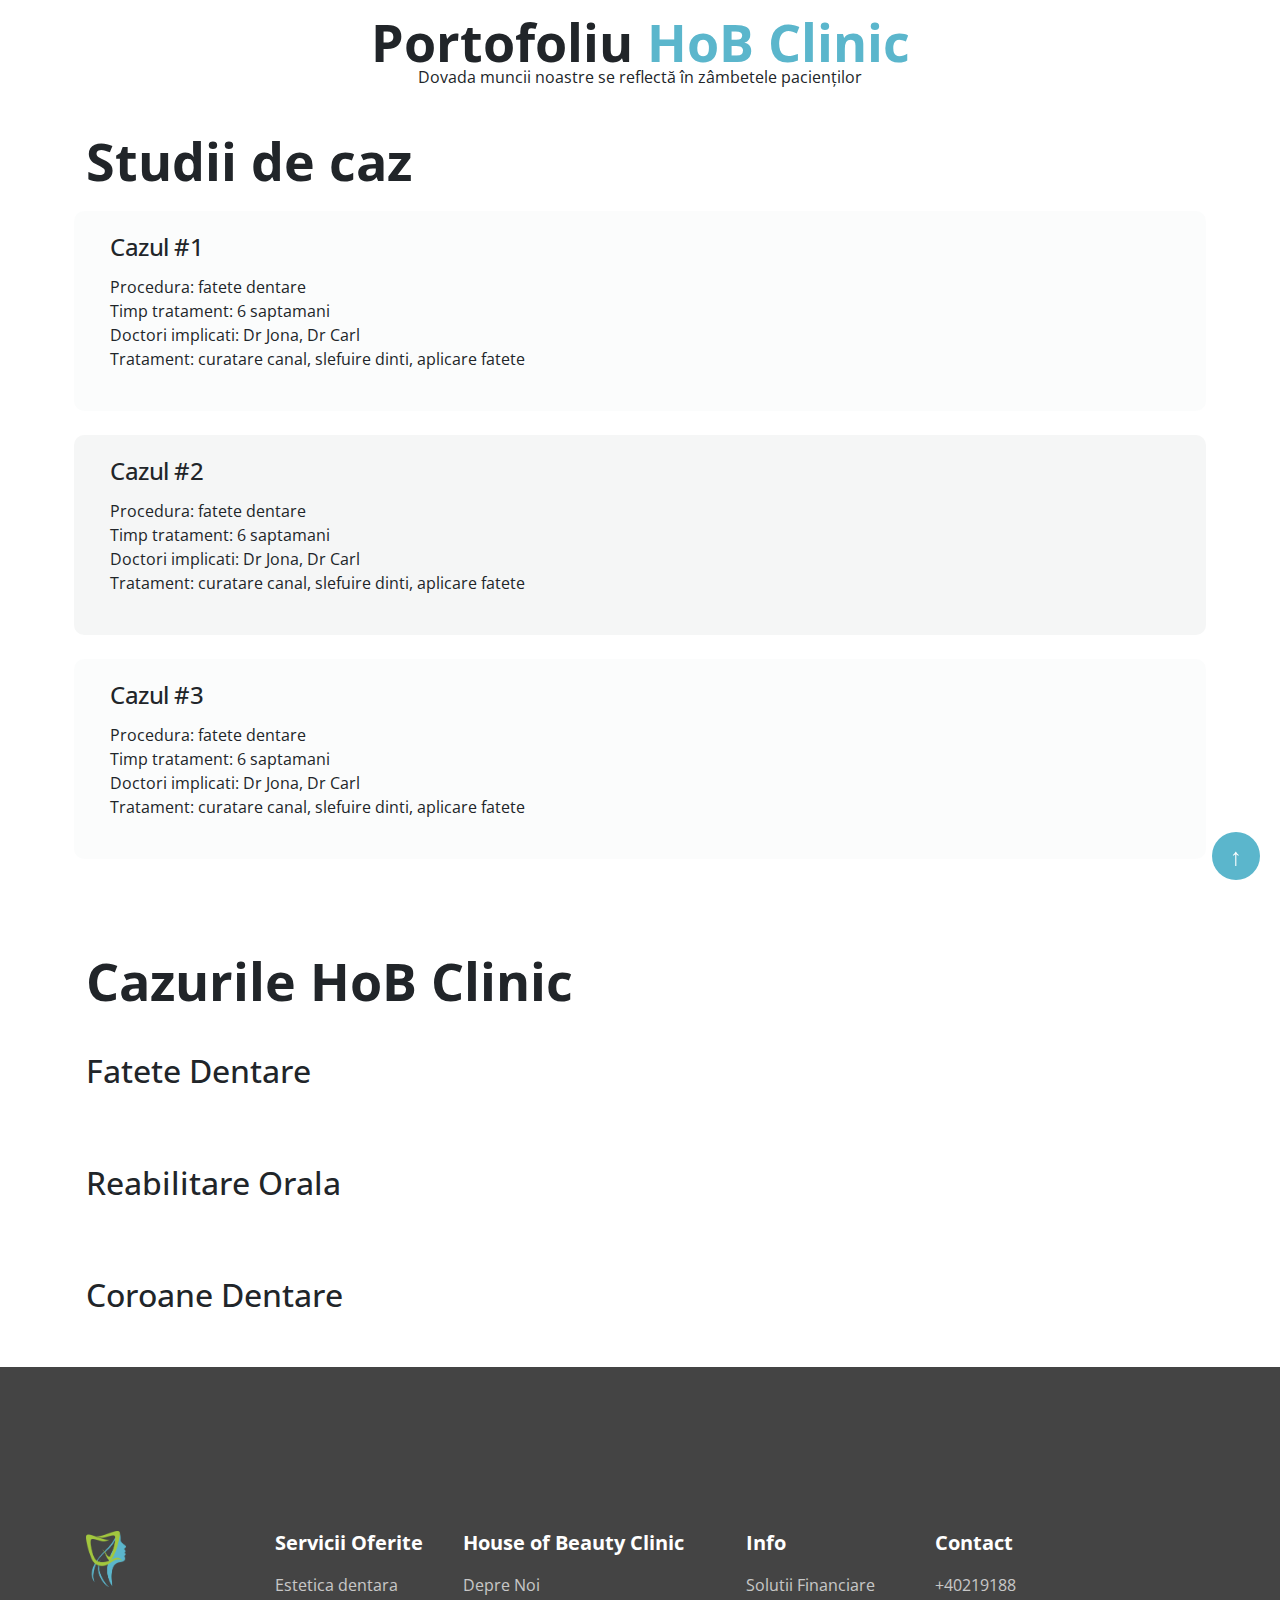
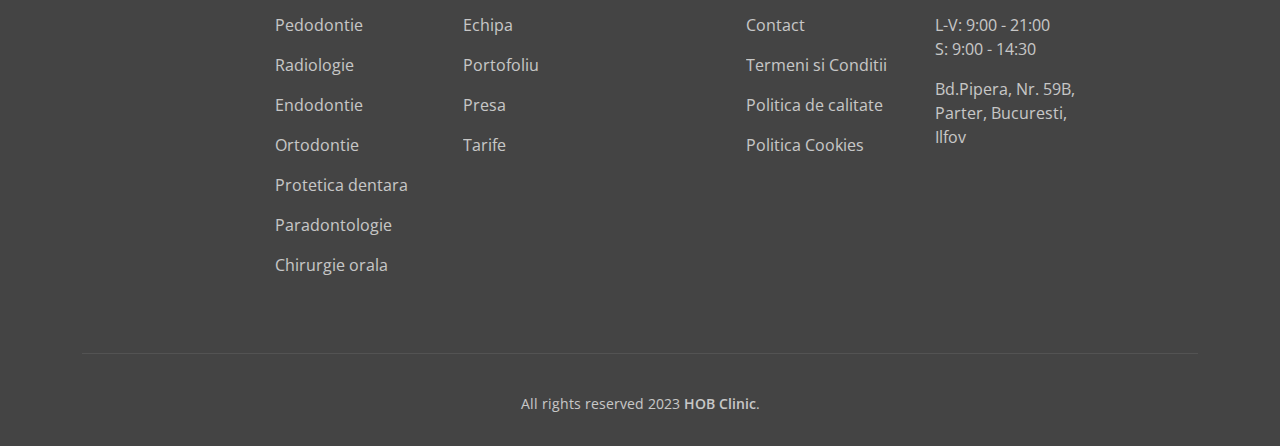
==== cazuri.html @ 9986ab0f "Initial code" ====
<!doctype html>
<html lang="en">

<head>
  <!-- Required meta tags -->
  <meta charset="utf-8">
  <meta name="viewport" content="width=device-width, initial-scale=1">
  <meta name="description" content="">
  <meta property="og:title" content="">
  <meta property="og:type" content="">
  <meta property="og:url" content="">
  <meta property="og:image" content="">
  <meta name="theme-color" content="#0C0C12">

  <link rel="icon" type="image/x-icon" href="./assets/images/favicon.svg">

  <!-- Bootstrap CSS start -->
  <link rel="stylesheet" href="assets/css/bootstrap.min.css">
  <link rel="stylesheet" href="assets/css/slick.css">
  <link rel="stylesheet" href="assets/css/aos.css">
  <!-- Bootstrap CSS end -->

  <!-- plugin CSS start -->
  <link rel="stylesheet" href="https://cdnjs.cloudflare.com/ajax/libs/font-awesome/6.2.1/css/all.min.css"
    integrity="sha512-MV7K8+y+gLIBoVD59lQIYicR65iaqukzvf/nwasF0nqhPay5w/9lJmVM2hMDcnK1OnMGCdVK+iQrJ7lzPJQd1w=="
    crossorigin="anonymous" referrerpolicy="no-referrer" />
  <!-- plugin CSS end -->

  <!-- BS SELECT -->
  <link rel="stylesheet" href="https://cdn.jsdelivr.net/npm/bootstrap-select@1.13.14/dist/css/bootstrap-select.min.css">
  <!-- BS SELECT END -->

  <!-- custom CSS start -->
  <link rel="stylesheet" href="assets/css/style.css">
  <link rel="stylesheet" href="assets/css/responsive.css">
  <!-- custom CSS end -->

  <!-- GOOFLE FONTS START -->
  <link rel="preconnect" href="https://fonts.googleapis.com">
  <link rel="preconnect" href="https://fonts.gstatic.com" crossorigin>
  <link href="https://fonts.googleapis.com/css2?family=Inter:wght@100;200;300;400;500;600;700;800&display=swap" rel="stylesheet">
  <!-- GOOGLE FONTS END -->

  <title>Home - Page</title>
</head>

<body>

  <!-- hero section @S -->

  <!-- hero section @S -->

  <!-- custom bg @S -->
  <div class="">
    <section class="hero-section-2">



    </section>

    <div class="container">
      <div class="row">
        <div class="col-lg-12 col-md-12 text-center mt-3">
          <h2 class="inner-service-title">Portofoliu <span class="accent-hob">HoB Clinic</span></h2>
          <p>Dovada muncii noastre se reflectă în zâmbetele pacienților</p>
        </div>
      </div>
    </div>

  <section class=" p-4">
    <div class="container px-md-3">

      <div class="row mt-md-4 mt-3">
        <div class="col-md-12">
          <h2 class="inner-service-title">Studii de caz</h2>
        </div>
      </div>

      <div class="row mt-md-4 mt-3 p-4 alt-row-hob-1">
        <div class="col-md-12">
          <h5 class="small-sub-info">Cazul #1</h5>
          <ul class="mt-3">
            <li><span style="font-weight: 400;">Procedura: fatete dentare&nbsp; </span></li>
            <li><span style="font-weight: 400;">Timp tratament: 6 saptamani</span></li>
            <li><span style="font-weight: 400;">Doctori implicati: Dr Jona, Dr Carl</span></li>
            <li><span style="font-weight: 400;">Tratament: curatare canal, slefuire dinti, aplicare fatete&nbsp;</span></li>
          </ul>
        </div>
        <div class="col-md-12 col-12">
          <div class="case-slider" data-aos="fade-up-left" data-aos-duration="1000">
            <div class="slider-item">
              <div class="case-container p-2">
                <img src="https://elei.b-cdn.net/HOB/CAZURI/FATETE%20DENTARE/2/1-min.png" class="img-fluid rounded" alt="">
              </div>
            </div>
            <div class="slider-item">
              <div class="case-container p-2">
                <img src="https://elei.b-cdn.net/HOB/CAZURI/FATETE%20DENTARE/2/2-min.png" class="img-fluid rounded" alt="">
              </div>
            </div>
            <div class="slider-item">
              <div class="case-container p-2">
                <img src="https://elei.b-cdn.net/HOB/CAZURI/FATETE%20DENTARE/2/3-min.png" class="img-fluid rounded" alt="">
              </div>
            </div>
          </div>
        </div>
      </div>

      <div class="row mt-md-4 mt-3 alt-row-hob p-4">
        <div class="col-md-12">
          <h5 class="small-sub-info">Cazul #2</h5>
          <ul class="mt-3">
            <li><span style="font-weight: 400;">Procedura: fatete dentare&nbsp; </span></li>
            <li><span style="font-weight: 400;">Timp tratament: 6 saptamani</span></li>
            <li><span style="font-weight: 400;">Doctori implicati: Dr Jona, Dr Carl</span></li>
            <li><span style="font-weight: 400;">Tratament: curatare canal, slefuire dinti, aplicare fatete&nbsp;</span></li>
          </ul>
        </div>
        <div class="col-md-12 col-12">
          <div class="case-slider" data-aos="fade-up-left" data-aos-duration="1000">
            <div class="slider-item">
              <div class="case-container p-2">
                <img src="https://elei.b-cdn.net/HOB/CAZURI/FATETE%20DENTARE/1/1-min.png" class="img-fluid rounded" alt="">
              </div>
            </div>
            <div class="slider-item">
              <div class="case-container p-2">
                <img src="https://elei.b-cdn.net/HOB/CAZURI/FATETE%20DENTARE/1/2-min.png" class="img-fluid rounded" alt="">
              </div>
            </div>
            <div class="slider-item">
              <div class="case-container p-2">
                <img src="https://elei.b-cdn.net/HOB/CAZURI/FATETE%20DENTARE/1/3-min.png" class="img-fluid rounded" alt="">
              </div>
            </div>
          </div>
        </div>
      </div>

      <div class="row mt-md-4 mt-3 p-4 alt-row-hob-1">
        <div class="col-md-12">
          <h5 class="small-sub-info">Cazul #3</h5>
          <ul class="mt-3">
            <li><span style="font-weight: 400;">Procedura: fatete dentare&nbsp; </span></li>
            <li><span style="font-weight: 400;">Timp tratament: 6 saptamani</span></li>
            <li><span style="font-weight: 400;">Doctori implicati: Dr Jona, Dr Carl</span></li>
            <li><span style="font-weight: 400;">Tratament: curatare canal, slefuire dinti, aplicare fatete&nbsp;</span></li>
          </ul>
        </div>
        <div class="col-md-12 col-12">
          <div class="case-slider" data-aos="fade-up-left" data-aos-duration="1000">
            <div class="slider-item">
              <div class="case-container p-2">
                <img src="https://elei.b-cdn.net/HOB/CAZURI/FATETE%20DENTARE/3/1-min.png" class="img-fluid rounded" alt="">
              </div>
            </div>
            <div class="slider-item">
              <div class="case-container p-2">
                <img src="https://elei.b-cdn.net/HOB/CAZURI/FATETE%20DENTARE/3/2.jpeg" class="img-fluid rounded" alt="">
              </div>
            </div>
            <div class="slider-item">
              <div class="case-container p-2">
                <img src="https://elei.b-cdn.net/HOB/CAZURI/FATETE%20DENTARE/3/3.jpeg" class="img-fluid rounded" alt="">
              </div>
            </div>
          </div>
        </div>
      </div>

      <div class="row mt-md-5 mt-3">
        <div class="col-md-12 mt-md-5">
          <h2 class="inner-service-title">Cazurile HoB Clinic</h2>
        </div>
      </div>

      <div class="row mt-5">
        <div class="col-md-12 col-12">
          <h5 class="">Fatete Dentare</h5>
          <div class="case-slider mt-3" data-aos="fade-up-left" data-aos-duration="1000">
            <div class="slider-item">
              <div class="case-container p-2">
                <img src="https://elei.b-cdn.net/HOB/CAZURI/FATETE%20DENTARE/1/1-min.png" class="rounded img-fluid" alt="">
              </div>
            </div>
            <div class="slider-item">
              <div class="case-container p-2">
                <img src="https://elei.b-cdn.net/HOB/CAZURI/FATETE%20DENTARE/2/1-min.png" class="rounded img-fluid" alt="">
              </div>
            </div>
            <div class="slider-item">
              <div class="case-container p-2">
                <img src="https://elei.b-cdn.net/HOB/CAZURI/FATETE%20DENTARE/3/1-min.png" class="rounded img-fluid" alt="">
              </div>
            </div>
          </div>
        </div>
      </div>

      <div class="row mt-5">
        <div class="col-md-12 col-12">
          <h5 class="">Reabilitare Orala</h5>
          <div class="case-slider mt-3" data-aos="fade-up-left" data-aos-duration="1000">
            <div class="slider-item">
              <div class="case-container p-2">
                <img src="https://elei.b-cdn.net/HOB/CAZURI/REABILITARE%20ORALA/1-1.png" class="rounded img-fluid" alt="">
              </div>
            </div>
            <div class="slider-item">
              <div class="case-container p-2">
                <img src="https://elei.b-cdn.net/HOB/CAZURI/REABILITARE%20ORALA/1.png" class="rounded img-fluid" alt="">
              </div>
            </div>
            <div class="slider-item">
              <div class="case-container p-2">
                <img src="https://elei.b-cdn.net/HOB/CAZURI/REABILITARE%20ORALA/10.png" class="rounded img-fluid" alt="">
              </div>
            </div>
          </div>
        </div>
      </div>

      <div class="row mt-5">
        <div class="col-md-12 col-12">
          <h5 class="">Coroane Dentare</h5>
          <div class="case-slider mt-3" data-aos="fade-up-left" data-aos-duration="1000">
            <div class="slider-item">
              <div class="case-container p-2">
                <img src="https://www.hobclinic.ro/images/ktMyzKZj_1637935201.png" class="rounded img-fluid" alt="">
              </div>
            </div>
            <div class="slider-item">
              <div class="case-container p-2">
                <img src="https://www.hobclinic.ro/images/OIznVAci_1637935201.png" class="rounded img-fluid" alt="">
              </div>
            </div>
            <div class="slider-item">
              <div class="case-container p-2">
                <img src="https://www.hobclinic.ro/images/1PqKhR2W_1637935126.jpg" class="rounded img-fluid" alt="">
              </div>
            </div>
          </div>
        </div>
      </div>
    </div>
  </section>


  <!-- footer section @S -->
  <footer class="footer-section">
    <div class="container py-5 py-md-0">
      <div class="row p-md-1 p-3">
        <div class="col-md-2 col-12 mt-md-0 mt-2">
          <img src="./assets/images/logomob.png" alt="Logo" class="img-fluid d-none d-md-block" style="max-width:40px;">
        </div>
        <div class="col-md-2 mt-md-0 mt-3">
          <p class="footer-hob-menu-title">Servicii Oferite</p>
          <ul class="footer-hob-menu-list">
            <li>
                <a href="/est.html" class="footer-menu-item">Estetica dentara</a>
            </li>
            <li>
                <a href="/pedo.html" class="footer-menu-item">Pedodontie</a>
            </li>
            <li>
                <a href="/radio.html" class="footer-menu-item">Radiologie</a>
            </li>
            <li>
                <a href="/endo.html" class="footer-menu-item">Endodontie</a>
            </li>
            <li>
                <a href="/orto.html" class="footer-menu-item">Ortodontie</a>
            </li>
            <li>
                <a href="/prot.html" class="footer-menu-item">Protetica dentara</a>
            </li>
            <li>
                <a href="/para.html" class="footer-menu-item">Paradontologie</a>
            </li>
            <li>
                <a href="/serv1.html" class="footer-menu-item">Chirurgie orala</a>
            </li>
          </ul>
        </div>

        <div class="col-md-3 mt-md-0 mt-3">
          <p class="footer-hob-menu-title">House of Beauty Clinic</p>
          <ul class="footer-hob-menu-list">
            <li>
                <a href="#" class="footer-menu-item">Depre Noi</a>
            </li>
            <li>
                <a href="/echipa.html" class="footer-menu-item">Echipa</a>
            </li>
            <li>
                <a href="/cazuri.html" class="footer-menu-item">Portofoliu</a>
            </li>
            <li>
                <a href="#" class="footer-menu-item">Presa</a>
            </li>
            <li>
                <a href="/preturi.html" class="footer-menu-item">Tarife</a>
            </li>
          </ul>
        </div>

        <div class="col-md-2 mt-md-0 mt-3">
          <p class="footer-hob-menu-title">Info</p>
          <ul class="footer-hob-menu-list">
            <li>
                <a href="/solutii-financiare.html" class="footer-menu-item">Solutii Financiare</a>
            </li>
            <li>
                <a href="/contact.html" class="footer-menu-item">Contact</a>
            </li>
            <li>
                <a href="#" class="footer-menu-item">Termeni si Conditii</a>
            </li>
            <li>
                <a href="#" class="footer-menu-item">Politica de calitate</a>
            </li>
            <li>
                <a href="#" class="footer-menu-item">Politica Cookies</a>
            </li>
          </ul>
        </div>

        <div class="col-md-2 mt-md-0 mt-3">
          <p class="footer-hob-menu-title">Contact</p>
          <ul class="footer-hob-menu-list">
            <li>
                <a href="#" class="footer-menu-item">+40219188</a>
            </li>
            <li>
                <a href="#" class="footer-menu-item">L-V: 9:00 - 21:00<br> S: 9:00 - 14:30</a>
            </li>
            <li>
                <a href="#" class="footer-menu-item">Bd.Pipera, Nr. 59B, Parter, Bucuresti, Ilfov</a>
            </li>
          </ul>
        </div>

      </div>
      <div class="row">
        <div class="col-12">
          <div class="ftr-txt">
            <ul>
              <li><a href="#"><i class="fa-brands fa-facebook-f"></i></a></li>
              <li><a href="#"><i class="fa-brands fa-instagram"></i></a></li>
              <li><a href="#"><i class="fa-brands fa-youtube"></i></a></li>
              <li><a href="#"><i class="fa-brands fa-whatsapp"></i></a></li>
            </ul>
            <p>All rights reserved 2023 <a href="#">HOB Clinic</a>.</p>
          </div>
        </div>
      </div>
    </div>
  </footer>
  <!-- footer section @E -->

  <!-- back to top button @S -->
  <a href="#" id="back-to-top">&#8593;</a>
  <!-- back to top button @E -->


  <!-- Bootstrap Bundle with Popper JS start -->
  <script src="assets/js/bootstrap.bundle.min.js"></script>
  <script src="assets/js/jquery.min.js"></script>
  <script src="assets/js/custom.js"></script>
  <script src="assets/js/slick.min.js"></script>
  <script src="assets/js/config.js"></script>
  <script src="assets/js/aos.js"></script>
  <script src="assets/js/smooth-navigate.js"></script>
  <script src="assets/js/back-to-top.js"></script>
  <!-- Bootstrap Bundle with Popper JS end -->
  <script src="https://cdn.jsdelivr.net/npm/bootstrap-select@1.13.14/dist/js/bootstrap-select.min.js"></script>
  <script type="text/javascript">
    $('.lang-select').selectpicker();
  </script>
  <script>
    AOS.init();
  </script>

</body>

</html>
---- assets/css/style.css ----
@import url("https://fonts.googleapis.com/css2?family=Open+Sans:wght@400;500;600;700;800&display=swap");
* {
  padding: 0;
  margin: 0;
  outline: none;
  list-style-type: none;
  text-decoration: none;
  box-sizing: border-box;
}

ol,
ul,
h1,
h2,
h3,
h4,
h5,
h6,
a,
p,
i,
button,
strong,
u,
sub,
sup,
span,
textarea,
table tr td,
select,
input {
  padding: 0;
  margin: 0;
}

select:focus-within,
textarea:focus-within,
input:focus-within,
.form-control:focus-within,
button:focus-within {
  box-shadow: none !important;
}

a,
a:hover {
  color: #000;
  text-decoration: none;
}

ol,
ul {
  list-style-type: none;
  margin: 0;
  padding: 0;
}

.media {
  display: flex;
  align-items: flex-start;
}

.media-body {
  flex: 1;
}

hr {
  border: none;
  display: block;
  width: 100%;
  height: 1px;
}

h1,
h2 {
  font-size: 3.5rem;
  line-height: 130%;
}

h3,
h4 {
  font-size: 2.6rem;
  line-height: 120%;
}

h5,
h6 {
  font-size: 2rem;
  line-height: 120%;
}

p {
  font-size: 1rem;
  line-height: 120%;
}

body {
  background-color: #fff;
  font-family: "Open Sans", sans-serif;
  /* font-family: 'Inter', sans-serif; */
  overflow-x: hidden!important;
}

html {
    overflow-x: hidden!important;
}

/* header css start */
.custom-header {
  background: rgba(255, 255, 255, 0.7);
  box-shadow: 0 2px 12px 0 rgba(18, 18, 19, 0.2);
  border-radius: 50px;
  color: black!important;
  padding: 10px 45px;
}

.content-img-wrap img {
  border-radius: 10px!important;
}

.form-quick-sender {
  background-color: #fff;
  padding: 40px;
  box-shadow: 0px 0px 95px 0px rgba(0, 0, 0, 0.16);
}

.form-quick-sender input {
  border: 0px solid !important;
  border-radius: 0px!important;
  border-bottom: 2px solid #5BB6CC!important;
}

.header-section {
  margin-bottom: 2rem;
}
.header-section .navbar-brand img {
  mix-blend-mode: darken;
}
.header-section .navbar-nav .nav-item .nav-link {
  font-size: 0.9rem;
  font-weight: 400;
  color: black;
  line-height: 140%;
  margin: 0 0.2rem;
  transition: all linear 0.3s;
  text-transform: uppercase;
  text-shadow: 1px 2px 2px #ffffff;
}
.header-section .navbar-nav .nav-item .nav-link.active {
  font-weight: 600;
}
.header-section .d-flex {
  align-items: center;
}
/* .header-section .d-flex a {
  font-size: 0.88rem;
  font-weight: 700;
  color: #ffffff;
  line-height: 110%;
  background: #5bb6cc;
  display: inline-block;
  padding: 1rem 2rem;
  transition: all linear 0.3s;
  border-radius: 3rem;
  text-transform: uppercase;
  display: flex;
  align-items: center;
  justify-content: center;
}
.header-section .d-flex a i {
  margin-right: 0.5rem;
  font-size: 1.2rem;
}
.header-section .d-flex a:hover {
  background: #505050;
} */
.header-section .dropdown:hover .dropdown-menu {
  display: block;
}
.header-section .dropdown-menu {
  background-color: rgba(255, 255, 255, 0.9);
  border: 0;
  border-radius: 0 0.4rem 0.4rem;
  padding: 0;
  text-align: center;
}
.lang-select {
  width: auto!important;
}
.header-section .dropdown-menu .dropdown-item {
  font-size: 0.9rem;
  font-weight: 400;
  color: #535353;
  line-height: 140%;
  border-bottom: 1px solid #f1f9fb;
  padding: 0.6rem 1rem;
}
.header-section .dropdown-menu .dropdown-item:hover {
  background-color: #e9ecef;
  color: #212529;
}
.header-section .dropdown-menu .dropdown-item:last-child {
  border-bottom: 0;
}

/* header css end */
.pa-y4 {
  padding: 4rem 0;
}

.common-heading {
  text-align: center;
  margin-bottom: 3rem;
}
.common-heading h2 {
  font-size: 2.4rem;
  font-weight: 650;
  color: #505050;
  line-height: 140%;
}
.common-heading h5 {
  font-size: 2rem;
  font-weight: 400;
  color: #505050;
  line-height: 140%;
}

.common-button {
  font-size: 1rem;
  font-weight: 700;
  color: #ffffff;
  line-height: 110%;
  background: #99c644;
  display: inline-block;
  padding: 1rem 2rem;
  transition: all linear 0.3s;
  border-radius: 3rem;
  text-transform: uppercase;
}
.common-button:hover {
  background: #535353;
  color: #ffffff;
}

.common-button-two {
  font-size: 1rem;
  font-weight: 700;
  color: #ffffff;
  line-height: 110%;
  background: #5bb6cc;
  display: inline-block;
  padding: 1rem 2rem;
  transition: all linear 0.3s;
  border-radius: 3rem;
  text-transform: uppercase;
  padding-left: 2.5rem;
  padding-right: 2.5rem;
}
.common-button-two:hover {
  background: #535353;
  color: #ffffff;
}

h1,
h2,
h3,
h4,
h5,
h6 {
  line-height: 100% !important;
}

.more-bttn {
  margin-top: 2rem;
  text-align: center;
}

/* hero css start */
.hero-section {
  /* background-image: url("../images/hero-bg.png"); */
  /* background-image: url("../images/FullHdHobCover.webp"); */
  background-image: url("../images/fullhdgradient.webp");
  background-size: cover;
  background-position: center center;
  background-repeat: no-repeat;
  background-position: top center;
  /* background-size: 100% 100%; */

}

.hero-txt-wrap {
  padding: 3rem 0;
}
.hero-txt-wrap h3 {
  font-size: 2rem;
  font-weight: 600;
  color: #ffffff;
  line-height: 140%;
  margin-bottom: 0.8rem;
}
.hero-txt-wrap h1 {
  font-size: 2.225rem;
  font-weight: 800;
  color: #ffffff;
  line-height: 140%;
  text-transform: uppercase;
  margin-bottom: 1rem;
}
.hero-txt-wrap p {
  font-size: 1rem;
  font-weight: 500;
  color: #ffffff;
  line-height: 140%;
  /* width: 40%; */
}

.feature-box-wrap:hover {
  transform: scale(1.05);
}

.curved-box-wrap img:hover {
  transform: scale(1.05);
  cursor: pointer;
}

.hob-home-title {
  color: rgba(0,0,0,0.5);
-webkit-text-fill-color: #EFEFEF; /* Will override color (regardless of order) */
-webkit-text-stroke-width: 1px;
-webkit-text-stroke-color: rgba(0,0,0,0.5);
}

.footer-menu {
  background: rgba(255, 255, 255, 0.85);
  box-shadow: 0 2px 12px 0 rgba(18, 18, 19, 0.2);
  border-top-left-radius: 10px;
  border-top-right-radius: 10px;
  position: fixed;
  bottom: 0;
  padding: 20px 0px;
  width: 100%;
}

.footer-button {
  font-size: 12px!important;
  font-weight: 400;
  color: #ffffff;
  line-height: 110%;
  background: #5bb6cc;
  display: inline-block;
  padding: 10px 10px;
  transition: all linear 0.3s;
  border-radius: 3rem;
  text-transform: uppercase;
}

.footer-button:hover {
  background: #535353;
  color: #ffffff;
}

.hob-home-main {
  color: rgba(0,0,0,0.5);
-webkit-text-fill-color: white; /* Will override color (regardless of order) */
-webkit-text-stroke-width: 1px;
-webkit-text-stroke-color: rgba(0,0,0,0.5);
}

.hobmainhome {
  min-height:63vh;
  position: relative;
}

.feature-section {
  margin-top: 190px;
}

.footer-hob-menu-title {
  color: white;
  font-weight: 700;
  margin-bottom: 10px;
  font-size: 20px;
}

.footer-menu-item {
  display: block;
  padding: 8px 0;
  color: #fff;
  transition: opacity 200ms, transform 200ms;
  opacity: 0.7;
}

.footer-menu-item:hover {
  opacity: 1;
  transform: translateX(5px);
}


.hero-bottom-txt {
  padding: 2rem 3.5rem;
  background-color: rgba(255, 255, 255, 0.5);
  border-radius: 1rem 1rem 0 0;
  text-align: center;
  top: 60%;
  background: rgba( 255, 255, 255, 0.4 );
  /* box-shadow: 0 8px 32px 0 rgba( 31, 38, 135, 0.37 ); */
  backdrop-filter: blur( 4.5px );
  -webkit-backdrop-filter: blur( 4.5px );
  border-radius: 10px;
  border: 1px solid rgba( 255, 255, 255, 0.18 );
  position: absolute;
}

.hob-cert-home {
  margin-top: 15%;
}

.hero-bottom-txt h5 {
  font-size: 1.3rem;
  font-weight: 700;
  color: #505050;
  line-height: 140%;
  text-transform: uppercase;
  margin-bottom: 2rem;
  position: relative;
  display: inline-block;
  padding-bottom: 0.5rem;
}
.hero-bottom-txt h5:before {
  position: absolute;
  content: "";
  left: 25%;
  bottom: 0;
  width: 3rem;
  height: 1px;
  background-color: #505050;
}
.hero-bottom-txt .media {
  align-items: center;
  text-align: left;
}
.hero-bottom-txt .media i {
  font-size: 2rem;
  color: #505050;
  margin-right: 0.5rem;
}
.hero-bottom-txt .media p {
  font-size: 0.9rem;
  font-weight: 400;
  color: #3e3e3e;
  line-height: 140%;
}

.hero_btn {
  margin-top: 2rem;
}

.certified-box-wrap {
  padding: 3rem 0;
}

.certified-img {
  text-align: center;
}
.certified-img a {
  display: block;
}

.feature-box-wrap .feat-thumbnail img {
  display: block;
  width: 80%;
  margin: 0 auto;
  border-radius: 1rem;
  transition: all 300ms ease;
  border: 2px solid transparent;
}

.feature-box-wrap .feat-thumbnail img:hover{
  border: 2px solid #5BB6CC;
  border-radius: 35px;
}

.about-slider img {
  border-radius: 25px;
}

.feature-box-wrap .feat-txt {
  text-align: center;
  margin-top: -4rem;
}
.feature-box-wrap .feat-txt h5 {
  font-size: 1.2rem;
  font-weight: 700;
  color: #ffffff;
  line-height: 140%;
  margin-bottom: 1rem;
  text-transform: uppercase;
}
.feature-box-wrap .feat-txt a {
  background-color: #5bb6cc;
  padding-left: 3rem;
  padding-right: 3rem;
}
.feature-box-wrap .feat-txt a:hover {
  background-color: #505050;
}

.about-section .about-txt h2 {
  font-size: 2.4rem;
  font-weight: 700;
  color: #505050;
  line-height: 140%;
  margin-bottom: 1rem;
  text-transform: uppercase;
}
.about-section .about-txt h5 {
  font-size: 2rem;
  font-weight: 400;
  color: #505050;
  line-height: 140%;
}
.about-section .about-txt p {
  font-size: 1rem;
  font-weight: 500;
  color: #535353;
  line-height: 140%;
  width: 70%;
  margin-top: 1rem;
  margin-bottom: 2rem;
}
.about-section .about-txt p span {
  font-weight: 700;
}

.about-img {
  text-align: center;
}

.about-slider .slider-item {
  margin: 0 0.5rem;
}

.number-section {
  background-image: url("../images/number-bg.png");
  background-size: cover;
  background-position: center center;
  background-repeat: no-repeat;
}

.number-counter-box {
  text-align: center;
}
.number-counter-box h5 {
  font-size: 1.8rem;
  font-weight: 700;
  color: #505050;
  line-height: 140%;
  text-transform: uppercase;
}
.number-counter-box h6 {
  font-size: 28px;
  font-weight: 800;
  color: #5bb6cc;
  line-height: 140%;
  text-transform: uppercase;
  margin-top: 10px;
}

.curved-box-wrap {
  text-align: center;
  margin-bottom: 2.2rem;
}
.curved-box-wrap h6 {
  font-size: 1.2rem;
  font-weight: 700;
  color: #505050;
  line-height: 140%;
  margin-top: 1rem;
}
.curved-box-wrap img {
  max-width: 10rem;
}

.video-content-section {
  background-image: url("../images/video-content-bg.png");
  background-size: cover;
  background-position: center center;
  background-repeat: no-repeat;
  background-size: 100% 100%;
}

.hob-mission {
  padding-top: 120px;
  padding-bottom: 120px;
}

.video-txt-head {
  text-align: center;
  margin-bottom: 3rem;
}
.video-txt-head h2 {
  font-size: 2.2rem;
  font-weight: 400;
  color: #505050;
  line-height: 140%;
}
.video-txt-head h2 span {
  font-weight: 700;
  color: #5bb6cc;
}

.video-content-txt p {
  font-size: 1rem;
  font-weight: 400;
  color: #000000;
  line-height: 140%;
  margin-bottom: 1.5rem;
  width: 90%;
}

.video-content-img {
  position: relative;
}
.video-content-img img {
  display: block;
  width: 80%;
  margin: 0 auto;
  border-radius: 2rem;
}
.video-content-img .player-ol {
  position: absolute;
  left: 50%;
  top: 50%;
  transform: translate(-50%, -50%);
}
.video-content-img .player-ol i {
  font-size: 2rem;
  color: #ffffff;
  width: 3.5rem;
  height: 3.5rem;
  border-radius: 50%;
  margin: 0.5rem;
  border: 5px solid #ffffff;
  display: inline-flex;
  justify-content: center;
  align-items: center;
  cursor: pointer;
}

.long-slider .slider-item {
  margin: 0 0.3rem;
}
.long-slider .slider-item img {
  display: block;
  width: 85%;
  margin: 0 auto;
}
.long-slider .slider-item.slick-slide.slick-current.slick-active img {
  width: 100%;
}
.long-slider .slick-track {
  display: flex;
  align-items: center;
}

.long-slider-arrows {
  text-align: center;
  margin-top: 2rem;
}
.long-slider-arrows a {
  display: inline-flex;
  align-items: center;
  justify-content: center;
  width: 2rem;
  height: 2rem;
  background: #505050;
  border-radius: 50%;
  margin: 0 1rem;
}
.long-slider-arrows a i {
  color: #ffffff;
  font-size: 1rem;
}

.review-section {
  position: relative;
}

.review-slider-arrows {
  position: absolute;
  left: 0;
  top: 0;
  width: 100%;
  height: 100%;
  display: flex;
  align-items: center;
  justify-content: space-between;
}
.review-slider-arrows a {
  display: inline-flex;
  align-items: center;
  justify-content: center;
  width: 2rem;
  height: 2rem;
  background: #505050;
  border-radius: 50%;
  margin: 0 1rem;
}
.review-slider-arrows a i {
  color: #ffffff;
  font-size: 1rem;
}

.partner-slider .slick-track {
  display: flex;
  align-items: center;
}
.partner-slider .slick-dots {
  display: flex;
  justify-content: center;
}
.partner-slider .slick-dots li {
  width: 13px;
  height: 13px;
  margin: 0 5px;
  border-radius: 50%;
  background-color: #bbb;
  cursor: pointer;
  transition: background-color 0.3s ease;
}
.partner-slider .slick-dots li button {
  font-size: 0px;
  height: 0;
  width: 0;
  opacity: 0;
}
.partner-slider .slick-dots li.slick-active {
  background-color: #505050;
}

.servicing-platform-txt h4 {
  font-size: 2.4rem;
  font-weight: 600;
  color: #5bb6cc;
  line-height: 140%;
  margin-bottom: 1rem;
}
.servicing-platform-txt h3 {
  font-size: 2rem;
  font-weight: 400;
  color: #505050;
  line-height: 140%;
}
.servicing-platform-txt p {
  font-size: 1rem;
  font-weight: 500;
  color: #535353;
  line-height: 140%;
  width: 90%;
  margin-top: 1rem;
  margin-bottom: 2rem;
}
.servicing-platform-txt p span {
  font-weight: 700;
}
.servicing-platform-txt ul li {
  display: flex;
  align-items: center;
  justify-content: flex-start;
  margin-top: 1.7rem;
  font-size: 1.2rem;
  font-weight: 700;
  color: #535353;
  line-height: 140%;
}
.servicing-platform-txt ul li img {
  margin-right: 0.6rem;
}

.location-tab-section {
  background-color: #f1f9fb;
}

.location-tab-head {
  margin-bottom: 2rem;
}
.location-tab-head .nav {
  justify-content: center;
}
.location-tab-head .nav .nav-item .nav-link {
  font-size: 1rem;
  font-weight: 700;
  color: #535353;
  line-height: 140%;
  background: #ffffff;
  border: 2px solid #505050;
  border-radius: 0.825rem;
  margin: 0 0.3rem;
  padding-left: 1.5rem;
  padding-right: 1.5rem;
  text-align: center;
}
.location-tab-head .nav .nav-item .nav-link:hover {
  border-color: #5BB6CC;
  color: #5bb6cc!important;
}
.location-tab-head .nav .nav-item .nav-link.active {
  background: #e0f8ff;
  border-color: #5bb6cc;
  color: #5bb6cc;
}


.partner-slider-item img {
  padding-left:10px;
  padding-right:10px;
}

.location-box-wrap {
  text-align: center;
}
.location-box-wrap img {
  mix-blend-mode: multiply;
  margin: 0 auto;
}
.location-box-wrap h5 {
  font-size: 1.2rem;
  font-weight: 700;
  color: #505050;
  line-height: 140%;
  margin-top: 1rem;
  margin-bottom: 0.4rem;
}
.location-box-wrap p {
  font-size: 0.9rem;
  font-weight: 400;
  color: #535353;
  line-height: 140%;
  width: 50%;
  margin: auto;
}

.doctor-profile-box {
  text-align: center;
}
.doctor-profile-box img {
  display: block;
  width: 90%;
  margin: 0 auto;
}
.doctor-profile-box h5 {
  font-size: 1.2rem;
  font-weight: 700;
  color: #505050;
  line-height: 140%;
  margin-top: 1rem;
  margin-bottom: 0.4rem;
  text-transform: uppercase;
}
.doctor-profile-box p {
  font-size: 0.9rem;
  font-weight: 400;
  color: #535353;
  line-height: 140%;
  width: 80%;
  margin: auto;
}

.video-section {
  background-image: url("../images/video-bg.png");
  background-size: cover;
  background-position: center center;
  background-repeat: no-repeat;
  background-size: 100% 100%;
}

.video-box-wrap .main-video-player {
  position: relative;
}
.video-box-wrap .main-video-player img {
  display: block;
  width: 100%;
  border-radius: 1.5rem;
}
.video-box-wrap .main-video-player .player-ol {
  position: absolute;
  left: 1rem;
  bottom: 1rem;
}
.video-box-wrap .main-video-player .player-ol i {
  font-size: 1.6rem;
  width: 3.5rem;
  height: 3.5rem;
  border-radius: 50%;
  display: flex;
  align-items: center;
  justify-content: center;
  background-color: #ffffff;
}
.video-box-wrap .player-txts {
  text-align: center;
  margin-top: 1rem;
}
.video-box-wrap .player-txts h5 {
  font-size: 1.1rem;
  font-weight: 700;
  color: #505050;
  line-height: 140%;
  text-transform: uppercase;
}
.video-box-wrap .player-txts ul {
  display: flex;
  align-items: center;
  justify-content: center;
  margin-top: 0.8rem;
}
.video-box-wrap .player-txts ul li {
  margin: 0 0.2rem;
}
.video-box-wrap .player-txts ul li i {
  color: #5bb6cc;
  font-size: 1rem;
}

.review-section {
  background: #eeeeef;
}

.review-slider-item {
  background: #ffffff;
  padding: 0.5rem;
  border-radius: 0.9rem;
  margin: 0 0.8rem;
}
.review-slider-item .review-top {
  background: #eeeeef;
  padding: 1rem;
  border-radius: 1rem;
}
.review-slider-item .review-top ul {
  display: flex;
  align-items: center;
  justify-content: flex-start;
  margin-bottom: 0.6rem;
}
.review-slider-item .review-top ul li {
  margin-right: 0.2rem;
}
.review-slider-item .review-top ul li i {
  color: #f5c147;
  font-size: 0.96rem;
}
.review-slider-item .review-top p {
  font-size: 0.9rem;
  font-weight: 400;
  color: #535353;
  line-height: 140%;
  margin-bottom: 0.6rem;
}
.review-slider-item .review-top .media {
  align-items: center;
}
.review-slider-item .review-top .media i {
  font-size: 2.5rem;
  color: #3274f2;
  margin-right: 1rem;
}
.review-slider-item .review-top .media span {
  display: block;
  font-size: 0.8rem;
  font-weight: 400;
  color: #3e3e3e;
  line-height: 140%;
}
.review-slider-item .review-top .media h6 {
  font-size: 1rem;
  font-weight: 400;
  color: #3274f2;
  line-height: 140%;
  margin-top: 0.2rem;
}
.review-slider-item .review-ftr {
  margin-top: 1rem;
}
.review-slider-item .review-ftr .media {
  align-items: center;
}
.review-slider-item .review-ftr .media img {
  margin-right: 1rem;
}
.review-slider-item .review-ftr .media span {
  display: block;
  font-size: 0.8rem;
  font-weight: 400;
  color: #3e3e3e;
  line-height: 140%;
}
.review-slider-item .review-ftr .media h6 {
  font-size: 1.1rem;
  font-weight: 500;
  color: #000000;
  line-height: 140%;
  margin-bottom: 0.2rem;
}

.galler-box-wrap {
  position: relative;
}
.galler-box-wrap img {
  display: block;
  width: 100%;
  border-radius: 1rem;
}
.gallery-badge {
  margin: 0 auto;
  display: inline-block;
  padding: 0.3rem 1rem;
  font-size: 1.2rem;
  font-weight: 600;
  color: #505050;
  line-height: 140%;
  text-align: center;
  text-transform: uppercase;
}

.footer-section {
  z-index: 2;
  padding: 2rem 0;
  /* background-image: url("../images/ftr-bg.png"); */
  background-color: #444444;
  background-size: cover;
  background-position: center center;
  background-repeat: no-repeat;
  background-size: 100% 100%;
  padding-top: 10rem;
}
.footer-section .ftr-txt {
  text-align: center;
  border-top: 1px solid #535353;
  margin-top: 4rem;
  padding-top: 2rem;
}
.footer-section .ftr-txt ul {
  display: flex;
  align-items: center;
  justify-content: center;
  margin-bottom: 0.5rem;
}
.footer-section .ftr-txt ul li a {
  display: block;
  margin: 0 0.6rem;
}
.footer-section .ftr-txt ul li a i {
  font-size: 1.5rem;
  color: #fff;
  opacity: 0.8;
}
.footer-section .ftr-txt p {
  font-size: 0.9rem;
  font-weight: 400;
  color: #fff;
  opacity: 0.7;
  line-height: 140%;
}
.footer-section .ftr-txt p a {
  color: #fff;
  font-weight: 600;
}

.footer-map-wrap {
  text-align: center;
}
.footer-map-wrap h6 {
  font-size: 1.2rem;
  font-weight: 700;
  color: #ffffff;
  line-height: 140%;
  margin-bottom: 1rem;
}
.footer-map-wrap img {
  display: block;
  width: 80%;
  margin: 0 auto;
  border-radius: 2rem;
}

.custom-bg-one {
  background-image: url("../images/custom-bg-01.png");
  background-size: cover;
  background-position: center center;
  background-repeat: no-repeat;
}

#back-to-top {
  position: fixed;
  bottom: 20px;
  right: 20px;
  display: none;
  cursor: pointer;
  background-color: #5bb6cc;
  width: 3rem;
  height: 3rem;
  border-radius: 50%;
  font-size: 1.5rem;
  color: #ffffff;
  display: flex;
  align-items: center;
  justify-content: center;
  text-align: center;
  transition: opacity 0.2s ease-in-out;
}
#back-to-top i {
  font-size: 1rem;
  color: #ffffff;
}

.bgcheck {
  position: absolute;
  max-width: 90vw;
  top: 0;
  opacity: 0.4;
  z-index: -1;
  right: 0;
}

.navbar-toggler {
  border-color: transparent;
}

.menuTogglerHob {
  color: #5bb6cc!important;
}

/* services */
.hob-service-title {
  font-weight: 800;
  color: #5BB6CC;
  font-size: 72px;
  margin-top: 100px;
}

.accent-hob {
  color: #5BB6CC;
}

.inner-service-title {
  font-size: 52px;
  font-weight: 700;
}

.steps-hob-service h4 {
  font-weight: 700;
  color: #5BB6CC;
}

.hob-iframe {
  border-radius: 10px;
  border: 2px solid #5BB6CC;
}

.hob-primary-button {
  font-size: 0.88rem;
  font-weight: 700;
  color: #ffffff;
  line-height: 110%;
  background: #5bb6cc;
  display: inline-block;
  padding: 1rem 1.3rem;
  transition: all linear 0.3s;
  border-radius: 3rem;
  text-transform: uppercase;
  display: flex;
  align-items: center;
  justify-content: center;
}

.alt-row-hob {
  background: rgba(242,244,244,0.8);
  border-radius: 10px;
}

.alt-row-hob-1 {
  background: rgba(242,244,244,0.3);
  border-radius: 10px;
}

.hob-primary-button:hover {
 background: #A2C73E;
 color: white!important;
}

.head-serv-list li {
  margin-top: 15px;
}

.hob-service-list-adv li {
  margin-top: 25px;
}

.stats-container-hob-service {
  background-color: white;
  border-radius: 10px;
  box-shadow: rgba(91, 182, 204, 0.2) 0px 10px 50px;

}

.content-section {
    background-image: url("../images/content-bg.png");
    background-size: cover;
    background-position: center center;
    background-repeat: no-repeat;
    background-size: 55% 80%;
    background-position: center center;
}

.long-border:before {
    position: absolute;
    content: "";
    left: 50%;
    transform: translateX(-50%);
    top: 0;
    width: 3px;
    height: 100%;
    background-color: #535353;
}

.long-border {
    position: relative;
}

.content-txt-wrap:before {
    position: absolute;
    content: "";
    left: -4rem;
    top: 50%;
    width: 2rem;
    height: 2rem;
    background-image: url("../images/arrow-right.png");
    background-size: cover;
    background-position: center center;
    background-repeat: no-repeat;
    background-repeat: no-repeat;
    background-size: contain;
}

.content-txt-wrap {
    position: relative;
}

.con_mr {
    margin-right: 4rem;
}

.con_ml {
    margin-left: 4rem;
}

.hob-form-contact {
  box-shadow: rgba(100, 100, 111, 0.2) 0px 7px 29px 0px;
  background: white;
  border-radius: 10px;
  padding: 40px 30px;
}

.info-hob-w img  {
  max-width: 36px;
}

.contact-button {
  font-size: 0.88rem;
  font-weight: 700;
  color: #ffffff;
  line-height: 110%;
  background: #5bb6cc;
  display: inline-block;
  padding: 1rem 2rem;
  transition: all linear 0.3s;
  border-radius: 5px;
  border-color: transparent;
  text-transform: uppercase;
  display: flex;
  align-items: center;
  justify-content: center;
}

.info-hob-w h6 {
  font-size: 20px!important;
}

.small-sub-info {
    font-size: 24px;
    line-height: 36px;
    letter-spacing: -0.5px;
}

.con_text_end:before {
    left: inherit;
    right: -4rem;
    background-image: url("../images/arrow-icon.png");
    background-size: contain;
    background-position: center center;
    background-repeat: no-repeat;
}

.slick-dots button {
    display: block;
    width: 1rem;
    height: 1rem;
    padding: 0;
    border: none;
    border-radius: 100%;
    background: #c0c0c0;
    transition: all linear 0.3s;
    text-indent: -9999px;
}

.slick-dots {
    display: flex;
    justify-content: center;
    margin: 0;
    padding: 1rem 0;
    transition: all linear 0.3s;
    list-style-type: none;
}

.slick-dots li.slick-active button {
    background: #535353;
    width: 2.5rem;
    transition: all linear 0.3s;
    border-radius: 7px;
}

.slick-dots li {
    margin: 0 0.25rem;
}

.py-hob-section {
  padding-top: 80px;
  padding-bottom: 80px;
}

.service-desc {
  line-height: 35px;
}

.accordion .accordion-item {
    box-sizing: border-box;
    margin-bottom: 1.5rem;
    padding: 1.2rem 2rem;
    background: #ffffff;
    border-radius: 1rem;
    border: none;
    box-shadow: 2px 2px 7px #ccc;
}

.accordion .accordion-item button {
    font-size: 0.9rem;
    font-weight: 700;
    color: #000b4a;
    letter-spacing: -0.02em;
    line-height: 140%;
    background-color: transparent;
    padding: 0;
}

.accordion-button::after {
    flex-shrink: 0;
    content: "+";
    background-image: none;
    transition: all linear 0.3s;
    font-size: 26px;
    color: #000b4a;
    transform: rotate(180deg);
}

.accordion-button:not(.collapsed)::after {
    content: "-";
    background-image: none;
}

.hob-cert-home img {
  max-width: 110px;
}

@media (max-width: 900px)
{
  .curved-box-wrap img {
    max-width: 6rem!important;
  }

  .feature-box-wrap .feat-thumbnail img:hover {
    width: auto;
  }

  .feature-section {
    margin-top: 100px!important;
  }

  .hob-service-title {
    font-weight: 800;
    color: #5BB6CC;
    font-size: 48px;
    margin-top: 15px;
  }

  .hob-cert-home img {
    max-width: 80px;
  }

  .content-section {
    background-image: url(../images/content-bg.png);
    background-size: cover!important;
    background-position: center center;
    background-repeat: no-repeat;
    background-size: 55% 80%;
    background-position: center center;
  }

  .ordr_1 {
    order: 1;
  }
  .ordr_2 {
    order: 2;
  }
  .ordr_3 {
    order: 3;
  }
  .ordr_4 {
    order: 4;
  }
  .ordr_5 {
    order: 5;
  }

  .ordr_6 {
    order: 6;
  }

  .ordr_7 {
    order: 7;
  }

  .ordr_8 {
    order: 8;
  }

  .ordr_9 {
    order: 9;
  }

  .ordr_10 {
    order: 10;
  }

  .ordr_11 {
    order: 11;
  }

  .ordr_12 {
    order: 12;
  }

  .ordr_13 {
    order: 13;
  }

  .ordr_14 {
    order: 14;
  }

  .ordr_15 {
    order: 15;
  }

  .ordr_16 {
    order: 16;
  }


  .inner-service-title {
    font-size: 36px;
  }

  .py-hob-section {
    padding-top: 15px;
    padding-bottom: 15px;
  }

  .long-border::before {
    width: 0;
    height: 0;
  }

  .con_text_end::before {
    width: 0;
    height: 0;
  }

  .content-img-wrap img {
    width: 100%;
  }

  .content-txt-wrap {
    margin-top: 1rem;
  }

  .content-txt-wrap h4 {
    font-size: 34px;
  }

  .con_img_end {
    width: 100%;
    margin-top: 50px;
  }

  .con_ml {
    margin-left: 0;
  }

  .hob-iframe {
    width: 100%!important;
  }

  .hob-primary-button {
    font-size: 12px;
    font-weight: 700;
    color: #ffffff;
    line-height: 110%;
    background: #5bb6cc;
    display: inline-block;
    padding: 10px 20px;
    transition: all linear 0.3s;
    border-radius: 3rem;
    text-transform: uppercase;
    display: flex;
    align-items: center;
    justify-content: center;
}

.hobmainhome {
  min-height: 85vh;
  position: relative;
}

.servicing-platform-txt {
  text-align: center!important;
}

.certified-box-wrap {
  margin-top: 110px!important;
}

.hero-bottom-txt {
  padding-bottom: 70px!important;
  border-radius: 40px;
  top: 55%;
}

.video-content-section {
    background-image: url("../images/video-content-bg.png");
    background-size: cover!important;
    background-position: center center;
    background-repeat: no-repeat;
    background-size: 100% 100%;
}

.video-content-img img {
    display: block;
    width: 100%;
    margin: 0 auto;
    border-radius: 2rem;
}

.footer-section {
    padding: 2rem 0;
    /* background-image: url("../images/ftr-bg.png"); */
    background-size: cover!important;
    background-position: center center;
    background-repeat: no-repeat;
    background-size: 100% 100%;
    padding-top: 20px;
    background-color: #444444;
}

.certified-img{
  width: 80%;
  margin: 0 auto;
}


}
/* END RESPONSIVE */

/* MODAL */
@media (min-width: 800px) {
  .modal-dialog {
    max-width: 60vw;
    margin-right: auto;
    margin-left: auto;
  }
}
/* END MODAL */

.hob-left {
  position: absolute;
  z-index: -1;
}

.sol-box {
  padding: 30px 20px;
  box-shadow: rgba(149, 157, 165, 0.2) 0px 8px 24px;
  border-radius: 10px;
  background-color: white;
}

.hob-team-box {
  padding: 30px 20px;
  box-shadow: rgba(149, 157, 165, 0.2) 0px 8px 24px;
  border-radius: 10px;
  background-color: white;
  border: 1px solid rgba(1,1,1,0);
}

.hob-team-box:hover {
  border: 1px solid #5bb6cc;
}

.hob-team-box h2 {
  color: #5bb6cc;
  font-weight: 600;
  line-height: 150%;
  font-size: 26px;
}

.hob-team-box p {
  font-size: 14px;
}

.doctor-badge {
  position: absolute;
  max-width: 42px;
  top: -20px;
  left: -10px;
}

.modal-title {
  font-size: 28px;
  font-weight: 700;
  line-height: 150%;
}

.modal-subtitle {
  font-size: 22px;
  font-weight: 600;
  line-height: 150%;
}

.modal-body p {
  line-height: 150%;
}

.modal-footer {
  border-top: none!important;
}

.sol-box a {
  padding: 5px 10px;
  border-radius: 5px;
  font-size: 16px;
  background-color: #5bb6cc;
  font-weight: 600;
  color: white!important;
  border: 2px solid transparent;
}

.sol-box a:hover {
  border: 2px solid #5bb6cc;
  color: #5bb6cc!important;
  background-color: #fff;
  cursor: pointer;
}

.media-content h4 {
  font-size: 18px;
  color: #00173c;
  font-weight: 600;
  line-height: 150%!important;
}

.media-card-hob {

  box-shadow: 0px 2px 60px 0px rgba(0, 0, 0, 0.1);
  border-radius: 4px;
  float: left;
  position: relative;
}

.media-read {
  color: #00173c;
  margin-top: 15px;
}

.media-read:hover {
  color: #5BB6CC;
}

.media-card-hob img {
  border-radius: 4px;
}

.dropdown-toggle::after {
  display: none!important;
}

.bs-caret:after {
  display: none!important;
}
---- assets/css/responsive.css ----
@media (min-width: 320px) and (max-width: 575px) {
  .header-section .navbar-nav .nav-item .nav-link {
    margin-left: 0;
    margin: 0.2rem 0;
    text-align: center;
  }
  .pa-y4 {
    padding: 2rem 0;
  }
  .common-heading {
    margin-bottom: 2rem;
  }
  .common-heading h2 {
    font-size: 1.5rem;
  }
  p {
    width: 100% !important;
  }
  .fa-bars {
    color: #ffffff;
  }
  .header-section .d-flex a {
    display: block;
    text-align: center;
    width: 100%;
  }
  br {
    display: none;
  }
  .hero-bottom-txt {
    padding: 2rem;
  }
  .feature-box-wrap {
    margin-bottom: 2rem;
  }
  .feature-box-wrap .feat-thumbnail img {
    width: 100%;
  }
  .about-txt {
    margin-bottom: 1.5rem;
  }
  .number-counter-box {
    margin-bottom: 1rem;
  }
  .video-content-txt {
    margin-top: 2rem;
  }
  .servicing-platform-txt {
    margin-bottom: 2rem;
  }
  .location-tab-head .nav .nav-item .nav-link {
    margin-bottom: 0.8rem;
  }
  .video-box-wrap {
    margin-bottom: 1rem;
  }
  .footer-map-wrap {
    margin-top: 1rem;
  }
}
@media (min-width: 575px) and (max-width: 767px) {
  .header-section .navbar-nav .nav-item .nav-link {
    margin-left: 0;
    margin: 0.2rem 0;
    text-align: center;
  }
  .pa-y4 {
    padding: 2rem 0;
  }
  .common-heading {
    margin-bottom: 2rem;
  }
  .common-heading h2 {
    font-size: 1.5rem;
  }
  p {
    width: 100% !important;
  }
  .fa-bars {
    color: #ffffff;
  }
  .header-section .d-flex a {
    display: block;
    text-align: center;
    width: 100%;
  }
  br {
    display: none;
  }
  .hero-bottom-txt {
    padding: 2rem;
  }
  .feature-box-wrap {
    margin-bottom: 2rem;
  }
  .feature-box-wrap .feat-thumbnail img {
    width: 100%;
  }
  .about-txt {
    margin-bottom: 1.5rem;
  }
  .number-counter-box {
    margin-bottom: 1rem;
  }
  .video-content-txt {
    margin-top: 2rem;
  }
  .servicing-platform-txt {
    margin-bottom: 2rem;
  }
  .location-tab-head .nav .nav-item .nav-link {
    margin-bottom: 0.8rem;
  }
  .video-box-wrap {
    margin-bottom: 1rem;
  }
  .footer-map-wrap {
    margin-top: 1rem;
  }
}
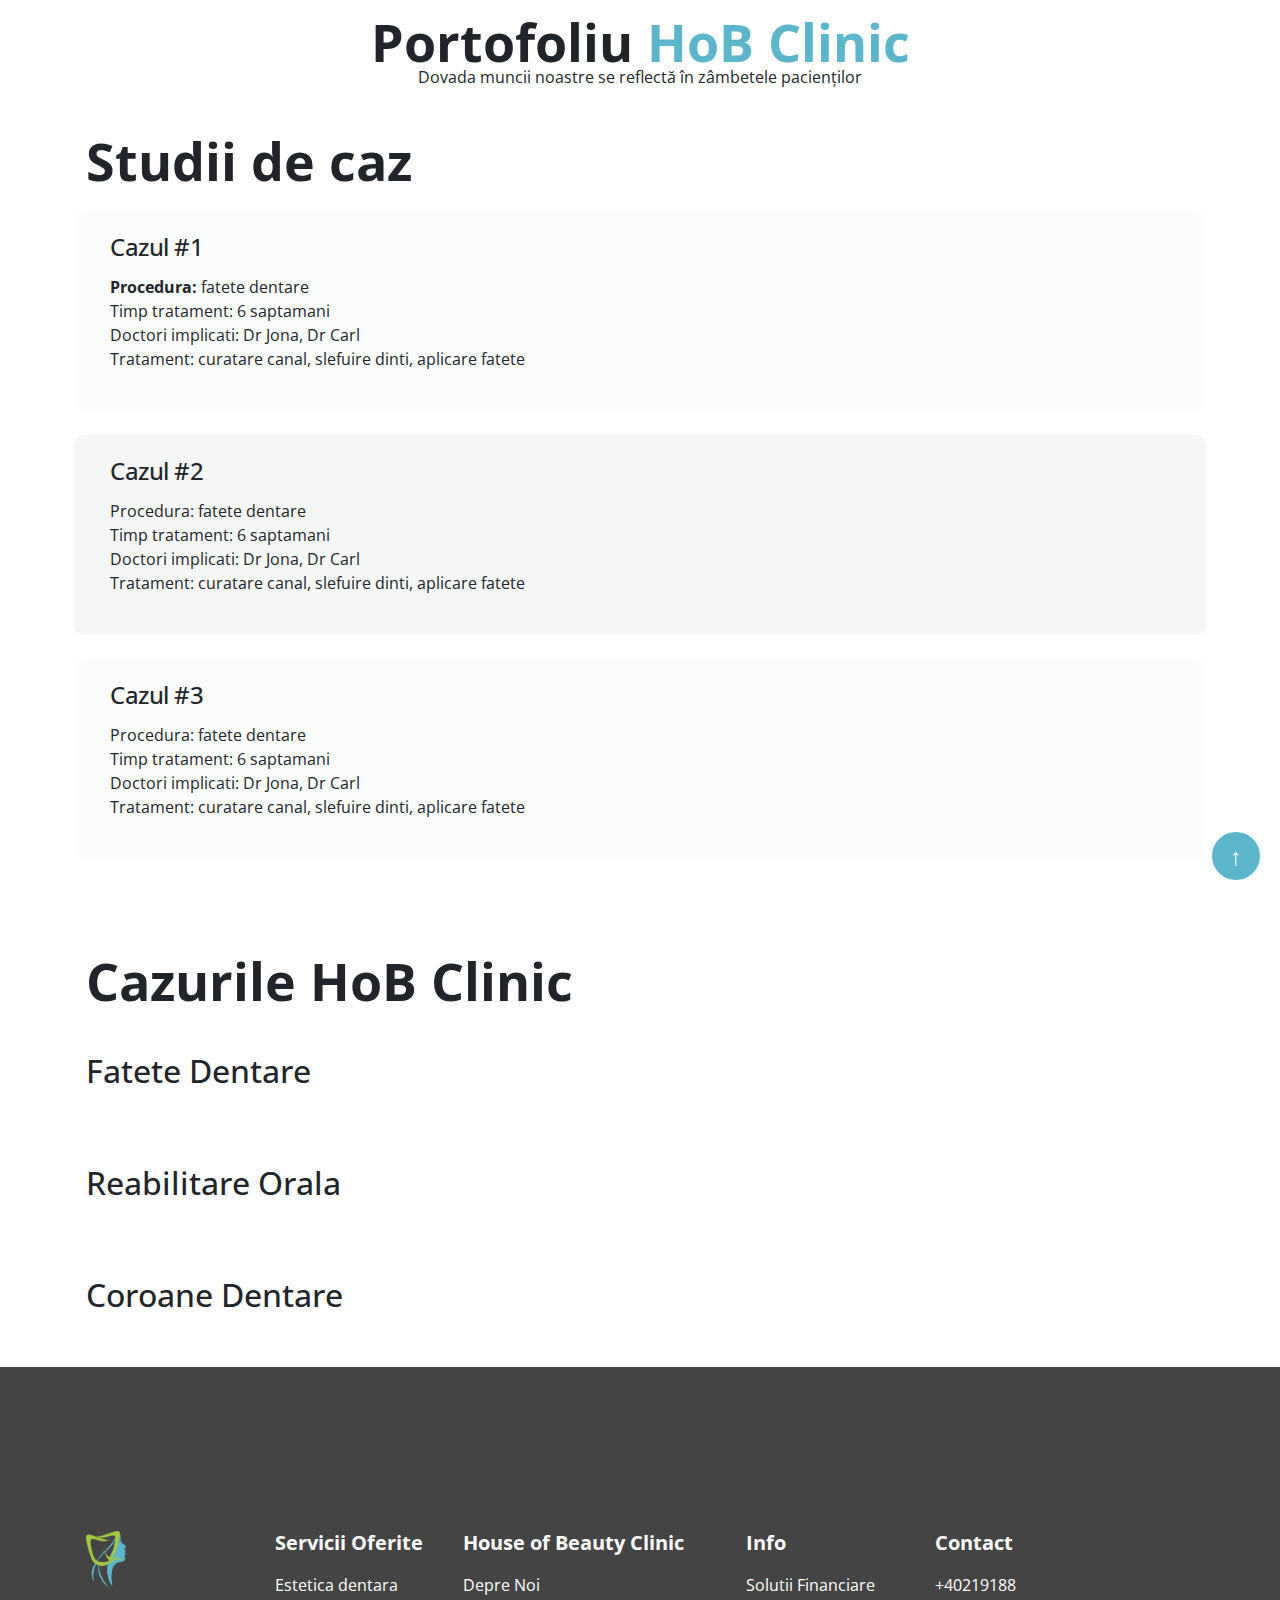
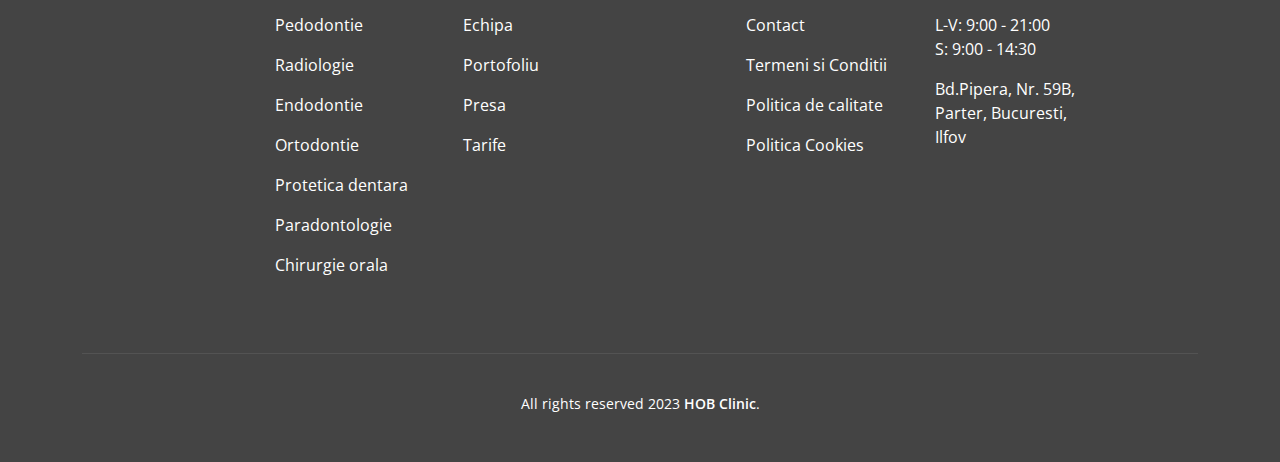
==== commit ca8e9eea: "cazuri bold" ====
--- a/cazuri.html
+++ b/cazuri.html
@@ -80,7 +80,7 @@
         <div class="col-md-12">
           <h5 class="small-sub-info">Cazul #1</h5>
           <ul class="mt-3">
-            <li><span style="font-weight: 400;">Procedura: fatete dentare&nbsp; </span></li>
+            <li><span style="font-weight: 400;"><b>Procedura:</b> fatete dentare&nbsp; </span></li>
             <li><span style="font-weight: 400;">Timp tratament: 6 saptamani</span></li>
             <li><span style="font-weight: 400;">Doctori implicati: Dr Jona, Dr Carl</span></li>
             <li><span style="font-weight: 400;">Tratament: curatare canal, slefuire dinti, aplicare fatete&nbsp;</span></li>
--- a/assets/css/style.css
+++ b/assets/css/style.css
@@ -41,6 +41,13 @@
   box-shadow: none !important;
 }
 
+.inbetween-line{
+  width: 80%;
+  border-bottom: 0.8px solid #5BB6CC;
+  margin: auto;
+  margin-bottom: 1rem;
+}
+
 a,
 a:hover {
   color: #000;
@@ -386,12 +393,16 @@
   padding: 8px 0;
   color: #fff;
   transition: opacity 200ms, transform 200ms;
-  opacity: 0.7;
+  opacity: 1;
 }
 
 .footer-menu-item:hover {
   opacity: 1;
   transform: translateX(5px);
+}
+
+.bold{
+  font-weight: 600!important;
 }
 
 
@@ -436,12 +447,13 @@
 }
 .hero-bottom-txt .media {
   align-items: center;
-  text-align: left;
+  text-align: center;
 }
 .hero-bottom-txt .media i {
   font-size: 2rem;
-  color: #505050;
+  color: #5BB6CC;
   margin-right: 0.5rem;
+  
 }
 .hero-bottom-txt .media p {
   font-size: 0.9rem;
@@ -487,6 +499,8 @@
   text-align: center;
   margin-top: -4rem;
 }
+
+
 .feature-box-wrap .feat-txt h5 {
   font-size: 1.2rem;
   font-weight: 700;
@@ -540,7 +554,7 @@
 }
 
 .number-section {
-  background-image: url("../images/number-bg.png");
+  /* background-image: url("../images/number-bg.png"); */
   background-size: cover;
   background-position: center center;
   background-repeat: no-repeat;
@@ -550,14 +564,14 @@
   text-align: center;
 }
 .number-counter-box h5 {
-  font-size: 1.8rem;
+  font-size: 1.2rem;
   font-weight: 700;
   color: #505050;
   line-height: 140%;
   text-transform: uppercase;
 }
 .number-counter-box h6 {
-  font-size: 28px;
+  font-size: 1.2rem;
   font-weight: 800;
   color: #5bb6cc;
   line-height: 140%;
@@ -570,14 +584,14 @@
   margin-bottom: 2.2rem;
 }
 .curved-box-wrap h6 {
-  font-size: 1.2rem;
+  font-size: 1rem;
   font-weight: 700;
   color: #505050;
   line-height: 140%;
   margin-top: 1rem;
 }
 .curved-box-wrap img {
-  max-width: 10rem;
+  max-width: 6rem;
 }
 
 .video-content-section {
@@ -803,6 +817,7 @@
   border-color: #5BB6CC;
   color: #5bb6cc!important;
 }
+
 .location-tab-head .nav .nav-item .nav-link.active {
   background: #e0f8ff;
   border-color: #5bb6cc;
@@ -1006,8 +1021,7 @@
   position: relative;
 }
 .galler-box-wrap img {
-  display: block;
-  width: 100%;
+  width: 80%;
   border-radius: 1rem;
 }
 .gallery-badge {
@@ -1019,12 +1033,10 @@
   color: #505050;
   line-height: 140%;
   text-align: center;
-  text-transform: uppercase;
 }
 
 .footer-section {
   z-index: 2;
-  padding: 2rem 0;
   /* background-image: url("../images/ftr-bg.png"); */
   background-color: #444444;
   background-size: cover;
@@ -1038,6 +1050,7 @@
   border-top: 1px solid #535353;
   margin-top: 4rem;
   padding-top: 2rem;
+  margin-bottom: 3rem;
 }
 .footer-section .ftr-txt ul {
   display: flex;
@@ -1058,7 +1071,7 @@
   font-size: 0.9rem;
   font-weight: 400;
   color: #fff;
-  opacity: 0.7;
+  opacity: 1;
   line-height: 140%;
 }
 .footer-section .ftr-txt p a {
@@ -1378,10 +1391,10 @@
 }
 
 .hob-cert-home img {
-  max-width: 110px;
-}
-
-@media (max-width: 900px)
+  max-width: 100px;
+}
+
+@media (min-width: 767px) and (max-width: 900px)
 {
   .curved-box-wrap img {
     max-width: 6rem!important;
@@ -1403,7 +1416,7 @@
   }
 
   .hob-cert-home img {
-    max-width: 80px;
+    max-width: 90px;
   }
 
   .content-section {
--- a/assets/css/responsive.css
+++ b/assets/css/responsive.css
@@ -1,4 +1,79 @@
+
+@media (max-width: 443px) {
+  .hob-primary-button{
+    display: none!important;
+  }
+  .hero-txt-wrap h1{
+    font-size: 1.4rem!important;
+  }
+
+  .hero-bottom-txt {
+    padding: 2rem;
+    top: 70%!important;
+    width: 85%;
+    margin-left: auto;
+    margin-right: auto;
+  }
+
+  .hob-cert-home img{
+    max-width: 90px;
+  }
+
+  .hero-bottom-txt .media i{
+    font-size: 1.5rem;
+    text-align: left;
+  }
+
+  .category-slider img{
+    max-width: 210px!important
+  }
+
+  .about-txt{
+    padding: 0 20px 20px;
+  }
+  
+.extra-margin{
+  margin-top: -5rem!important;
+}
+
+.inner-service-title {
+  font-size: 32px!important;
+  text-align: center;
+}
+
+.case-slider img{
+  max-width: 210px!important;
+  margin: auto;
+}
+
+.footer-section {
+  padding-top: 0rem!important;
+}
+
+}
+
+@media (min-width: 443px) and (max-width: 575px){
+  .hero-bottom-txt {
+    padding: 2rem;
+    top: 60%!important;
+    width: 85%;
+    margin-left: auto;
+    margin-right: auto;
+  }
+
+  
+.extra-margin{
+  margin-top: -5rem!important;
+}
+}
+
+
+
 @media (min-width: 320px) and (max-width: 575px) {
+  .feature-section{
+    margin-top: 22rem!important;
+  }
+
   .header-section .navbar-nav .nav-item .nav-link {
     margin-left: 0;
     margin: 0.2rem 0;
@@ -27,9 +102,7 @@
   br {
     display: none;
   }
-  .hero-bottom-txt {
-    padding: 2rem;
-  }
+
   .feature-box-wrap {
     margin-bottom: 2rem;
   }
@@ -37,7 +110,7 @@
     width: 100%;
   }
   .about-txt {
-    margin-bottom: 1.5rem;
+    margin-bottom: 2rem;
   }
   .number-counter-box {
     margin-bottom: 1rem;
@@ -67,6 +140,7 @@
   .pa-y4 {
     padding: 2rem 0;
   }
+
   .common-heading {
     margin-bottom: 2rem;
   }
@@ -89,6 +163,7 @@
   }
   .hero-bottom-txt {
     padding: 2rem;
+    text-align: center;
   }
   .feature-box-wrap {
     margin-bottom: 2rem;
@@ -97,7 +172,7 @@
     width: 100%;
   }
   .about-txt {
-    margin-bottom: 1.5rem;
+    margin-bottom: 2rem;
   }
   .number-counter-box {
     margin-bottom: 1rem;
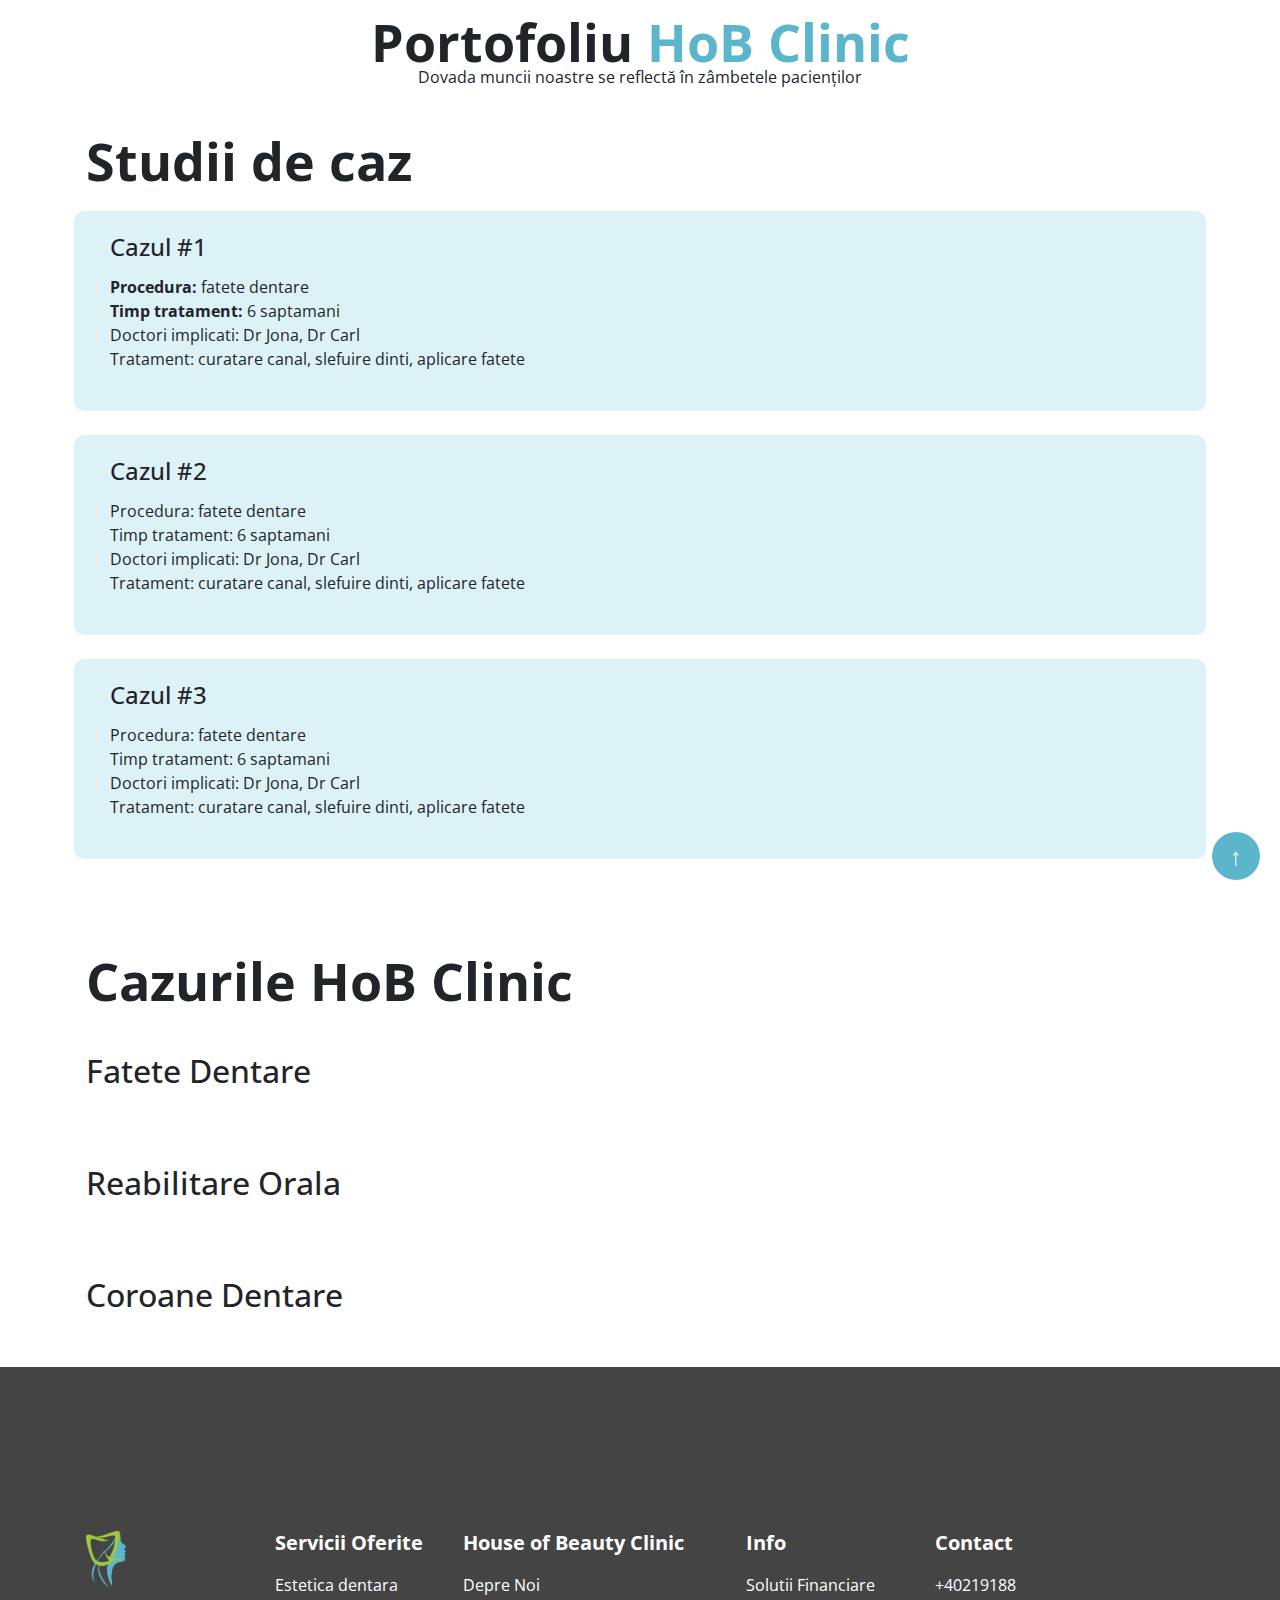
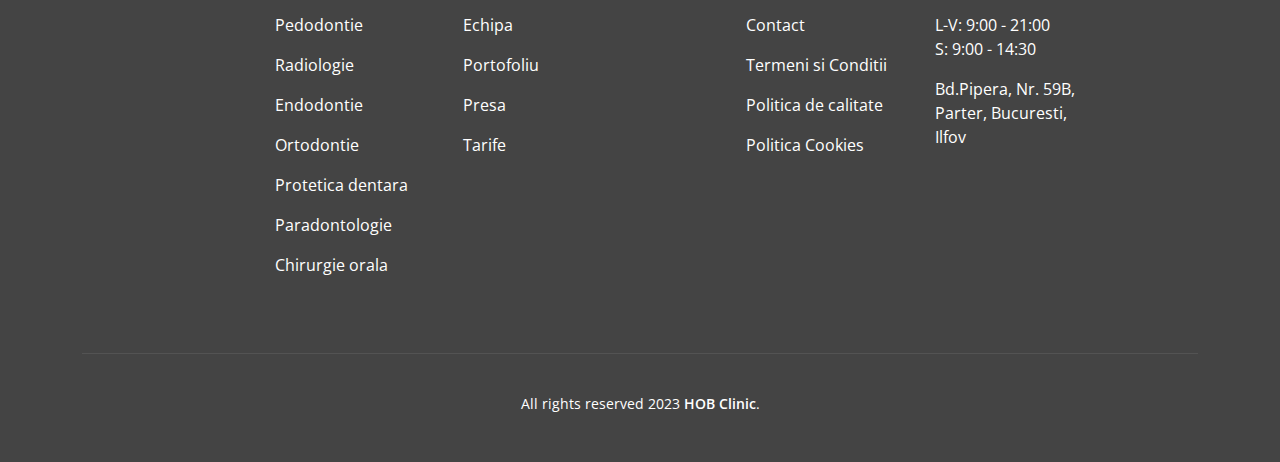
==== commit e70b20fa: "cases and contact page" ====
--- a/cazuri.html
+++ b/cazuri.html
@@ -81,7 +81,7 @@
           <h5 class="small-sub-info">Cazul #1</h5>
           <ul class="mt-3">
             <li><span style="font-weight: 400;"><b>Procedura:</b> fatete dentare&nbsp; </span></li>
-            <li><span style="font-weight: 400;">Timp tratament: 6 saptamani</span></li>
+            <li><span style="font-weight: 400;"><b>Timp tratament:</b> 6 saptamani</span></li>
             <li><span style="font-weight: 400;">Doctori implicati: Dr Jona, Dr Carl</span></li>
             <li><span style="font-weight: 400;">Tratament: curatare canal, slefuire dinti, aplicare fatete&nbsp;</span></li>
           </ul>
--- a/assets/css/style.css
+++ b/assets/css/style.css
@@ -48,6 +48,11 @@
   margin-bottom: 1rem;
 }
 
+.justify-text{
+  text-align: justify;
+  padding: 1rem
+}
+
 a,
 a:hover {
   color: #000;
@@ -1187,12 +1192,12 @@
 }
 
 .alt-row-hob {
-  background: rgba(242,244,244,0.8);
+  background: #DCF2F7;
   border-radius: 10px;
 }
 
 .alt-row-hob-1 {
-  background: rgba(242,244,244,0.3);
+  background: #DCF2F7;
   border-radius: 10px;
 }
 
@@ -1302,7 +1307,6 @@
 .small-sub-info {
     font-size: 24px;
     line-height: 36px;
-    letter-spacing: -0.5px;
 }
 
 .con_text_end:before {
--- a/assets/css/responsive.css
+++ b/assets/css/responsive.css
@@ -48,6 +48,13 @@
 
 .footer-section {
   padding-top: 0rem!important;
+}
+
+.hob-service-title {
+  font-weight: 800;
+  color: #5BB6CC;
+  font-size: 50px!important;
+  margin-top: 2rem!important;
 }
 
 }
